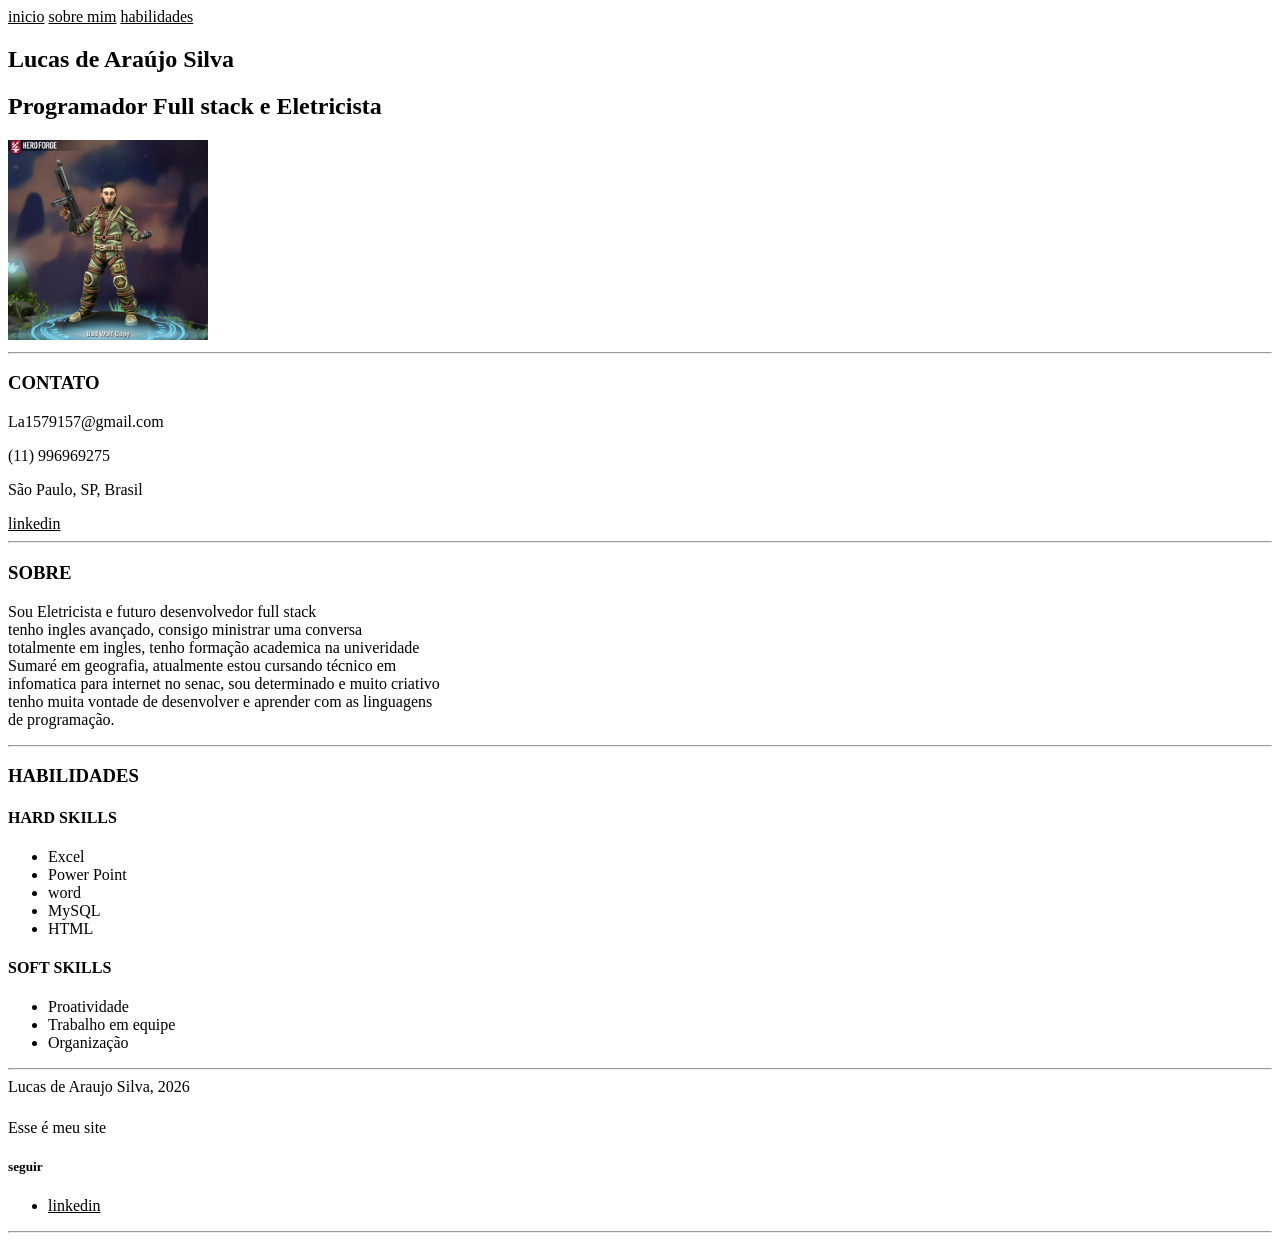
==== Portfolio/index.html @ 34f8ab38 "Acho que terminei o portfolio" ====
<!DOCTYPE html>
<html lang="pt-BR">
<head>
    <meta charset="UTF-8"> <!-- essa tag é sobre conjunto de caracteres -->
    <title>Lucas de Araújo Silva</title>
    <link rel="stylesheet" href="style.css"> <!-- Essa tag relaciona meus estilos --> <!-- ou podemos colocar a imagem no icone da pagina,<link rel="icon" href=assets/perfil.png-->
    <script src="app.js"></script> <!-- Essa tag ativa o Javascript --> 
</head>
</html><header> 
        <a href="#apres">inicio</a>
        <a href="#sobre">sobre mim</a>
        <a href="#habilidades">habilidades</a>
</header>
<body>

    <main>   
    <section id="apres">
            <h1>Lucas de Araújo Silva</h1>
            <h2>Programador Full stack e Eletricista </h2>

            <img src="assets/download 1.png" alt="foto de lucas de araujo" width="200px"/>

    </section>
    <hr>
    <section id="contato">   
            <h3>CONTATO</h3>
            <p> La1579157@gmail.com</p>
            <p>(11) 996969275</p>
            <p>São Paulo, SP, Brasil</p>
            <a href="https://www.linkedin.com/in/lucas-de-ara%C3%BAjo-silva-799281264/"
            target="_blank">linkedin</a>
    </section>
    <hr>

    <section id="sobre">
            <h3>SOBRE</h3>
    </section>
            <p>Sou Eletricista e futuro desenvolvedor full stack<br>
               tenho ingles avançado, consigo ministrar uma conversa<br>
               totalmente em ingles, tenho formação academica na univeridade<br>
               Sumaré em geografia, atualmente estou cursando técnico em <br>infomatica
               para internet no senac, sou determinado e muito criativo<br> 
               tenho muita vontade de desenvolver e aprender com as linguagens <br>
               de programação. <br>
            </div>
            </p> 
<hr>
        <section id="habilidades">
             <h3>HABILIDADES</h3>


             <h4>HARD SKILLS</h4>
             <div>
                <ul> 
                        <li>Excel</li>
                        <li>Power Point</li>
                        <li>word</li>
                        <li>MySQL</li>
                        <li>HTML</li>

                </div>

                <h4>SOFT SKILLS</h4>
                <div>
                        <ul>
                                <li>Proatividade</li>
                                <li>Trabalho em equipe</li>
                                <li>Organização</li>
                                
                        </ul>


                </div>
                <hr>

  <footer>Lucas de Araujo Silva, 2026</footer>
  <div>
        <h5></h5>
         <p>Esse é meu site</p>
</div>

<div>
        <h5>seguir</h5>
        <ul>
            <li><a href="https://www.linkedin.com/in/lucas-de-ara%C3%BAjo-silva-799281264/"
        target="_blank">linkedin</a></li>
        </ul>
        </div>
        </footer>
</div>

    <hr>
</body>
</html>
---- Portfolio/style.css ----
*{
    background-color: white;
    color:black
}
.contato {
    /* border: 1px solid blue; */
    background-color: azure;
}

.info {
    /* border: 1px solid green; */
    display: flex;
    flex-direction: row;
    justify-content: space-around;
}
 .mim {
    /* border: 1px solid red; */
    font-family: Arial, Helvetica, sans-serif;
    font-weight: bold;
    color:rgb(199, 183, 102);
 }


 .sobre{ 
    border: 2x green;
    display: flex;
}
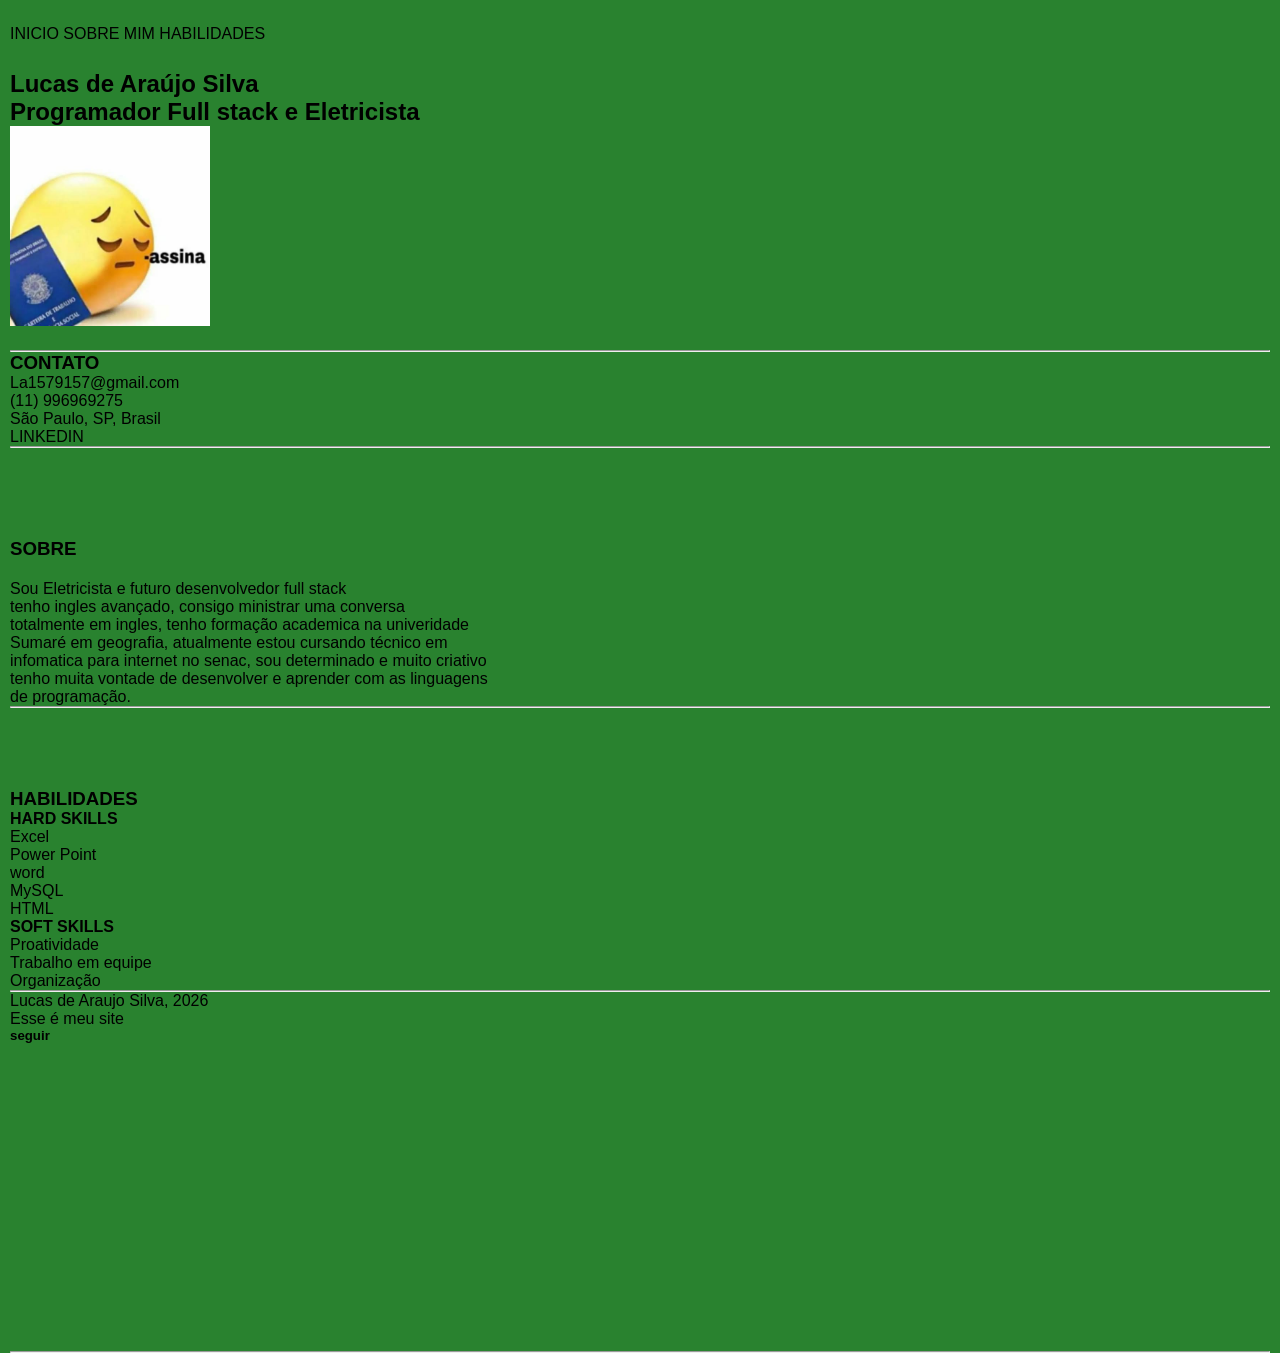
==== commit 6af8fa6e: "mudei tudo meu Deus" ====
--- a/Portfolio/index.html
+++ b/Portfolio/index.html
@@ -18,7 +18,7 @@
             <h1>Lucas de Araújo Silva</h1>
             <h2>Programador Full stack e Eletricista </h2>
 
-            <img src="assets/download 1.png" alt="foto de lucas de araujo" width="200px"/>
+            <img src="assets/clt.jpg" alt="foto de lucas de araujo" width="200px"/>
 
     </section>
     <hr>
@@ -32,7 +32,7 @@
     </section>
     <hr>
 
-    <section id="sobre">
+    <section id="sobre" class="linkheader">
             <h3>SOBRE</h3>
     </section>
             <p>Sou Eletricista e futuro desenvolvedor full stack<br>
@@ -82,10 +82,19 @@
 <div>
         <h5>seguir</h5>
         <ul>
-            <li><a href="https://www.linkedin.com/in/lucas-de-ara%C3%BAjo-silva-799281264/"
-        target="_blank">linkedin</a></li>
+            <li>
+                <a href="https://www.linkedin.com/in/lucas-de-ara%C3%BAjo-silva-799281264/" target="_blank">
+                        <svg class="icone"><use href="assets/linkedInIco.svg"></use></svg>
+                </a>
+            </li>
+            <li>
+                <a href="https://github.com/Bad-Wolf01/Bad-Wolf">
+                        <svg class="icone"><use href="assets/GithubIco.svg"></use></svg>
+                </a>
+            </li>
+        
         </ul>
-        </div>
+ </div>
         </footer>
 </div>
 
--- a/Portfolio/style.css
+++ b/Portfolio/style.css
@@ -1,5 +1,5 @@
 *{
-    background-color: white;
+    background-color: #29822F;
     color:black
 }
 .contato {
@@ -15,7 +15,7 @@
 }
  .mim {
     /* border: 1px solid red; */
-    font-family: Arial, Helvetica, sans-serif;
+    font-family: 'Times New Roman', Times, serif;
     font-weight: bold;
     color:rgb(199, 183, 102);
  }
@@ -24,4 +24,74 @@
  .sobre{ 
     border: 2x green;
     display: flex;
-}  + }
+
+ * {
+     margin: 0px;
+     padding: 0px;  
+    
+    }
+     
+/*CSS Vem aqui em baixo*/
+
+header {
+    background-color: #29822F;
+    padding: 25px 0px;
+    position: fixed;
+    width: 100%;
+}
+
+body {
+    padding-inline: 10px;
+    padding-left: 10px;
+    padding-right: 10px;
+    font-family: Verdana, Geneva, Tahoma, sans-serif
+
+}
+
+body h1, h2, h3 {
+    font-family: Verdana, Geneva, Tahoma, sans-serif;
+}
+
+body p {
+    font-family: Arial, Helvetica, sans-serif;
+}
+
+body a {
+    text-transform: uppercase;
+    text-decoration: none;
+    color: black;
+}
+
+body a:hover {
+    text-decoration: underline;
+    color:brown
+}
+
+#apres {
+    margin-bottom: 20px;
+    padding-top: 70px;
+
+}
+
+#sobre {
+    margin: 20px 0px;
+    padding-top: 70px;
+
+}
+
+#habilidades {
+    margin-top: 20px;
+    padding-top: 60px;   
+}
+
+footer {
+    background-color: #29822F;
+}
+
+.icone {
+    fill:white;
+    stroke:black;
+    stroke-width: 5px;
+    width: 50px;
+}
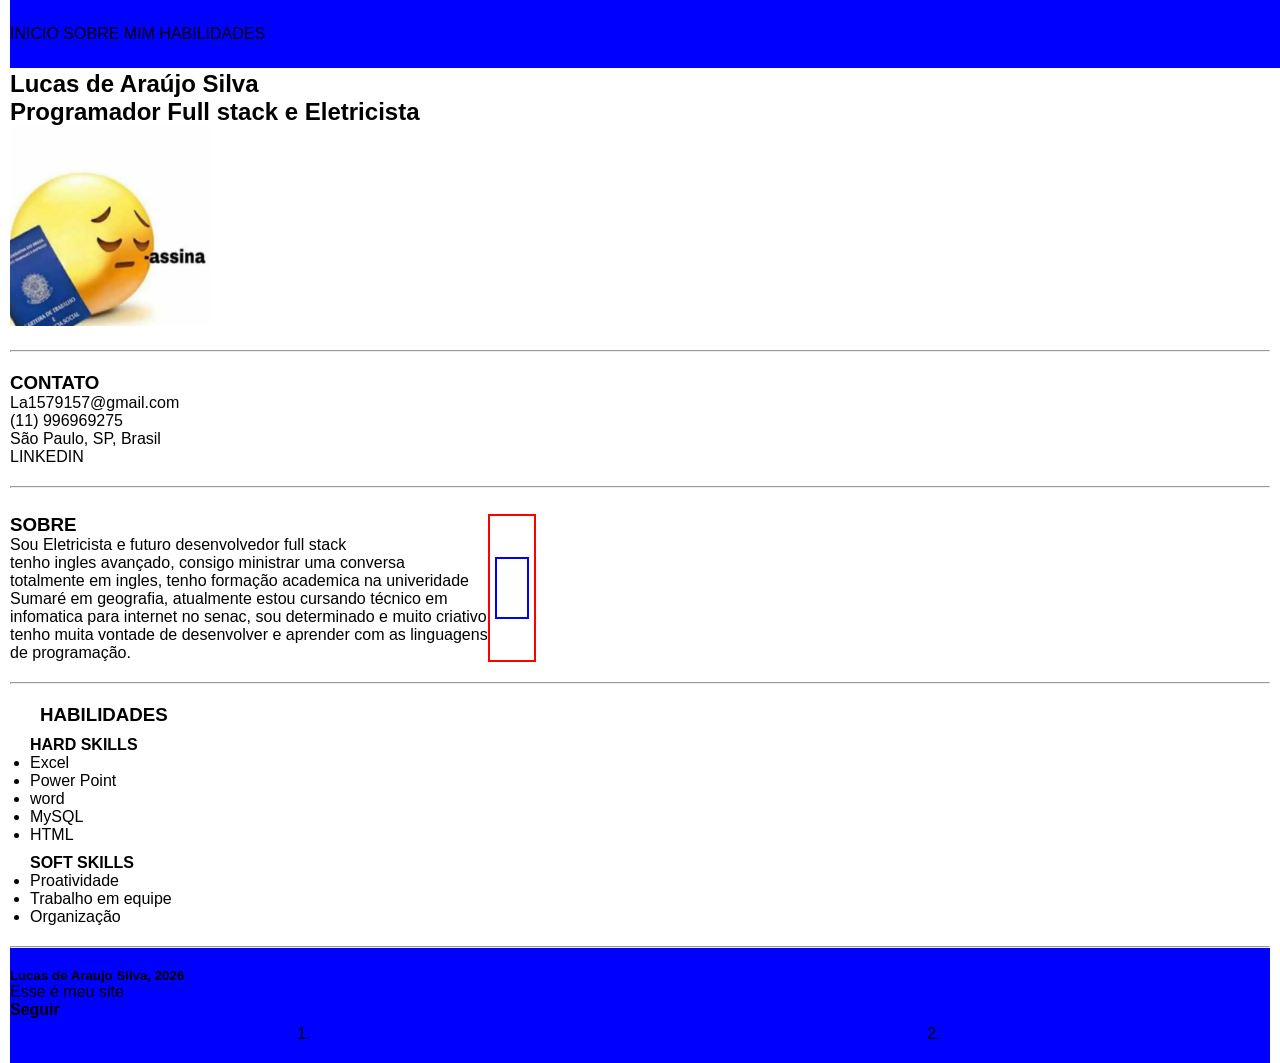
==== commit 387bfaff: "Estou finalizando" ====
--- a/Portfolio/index.html
+++ b/Portfolio/index.html
@@ -1,103 +1,120 @@
 <!DOCTYPE html>
 <html lang="pt-BR">
+
 <head>
-    <meta charset="UTF-8"> <!-- essa tag é sobre conjunto de caracteres -->
-    <title>Lucas de Araújo Silva</title>
-    <link rel="stylesheet" href="style.css"> <!-- Essa tag relaciona meus estilos --> <!-- ou podemos colocar a imagem no icone da pagina,<link rel="icon" href=assets/perfil.png-->
-    <script src="app.js"></script> <!-- Essa tag ativa o Javascript --> 
+  <meta charset="UTF-8"> <!-- essa tag é sobre conjunto de caracteres -->
+  <title>Lucas de Araújo Silva</title>
+  <link rel="stylesheet" href="style.css"> <!-- Essa tag relaciona meus estilos -->
+  <!-- ou podemos colocar a imagem no icone da pagina,<link rel="icon" href=assets/perfil.png-->
+  <script src="app.js"></script> <!-- Essa tag ativa o Javascript -->
 </head>
-</html><header> 
-        <a href="#apres">inicio</a>
-        <a href="#sobre">sobre mim</a>
-        <a href="#habilidades">habilidades</a>
-</header>
+
 <body>
+  <header>
+    <a href="#apres">inicio</a>
+    <a href="#sobre">sobre mim</a>
+    <a href="#habilidades">habilidades</a>
+  </header>
 
-    <main>   
+  <main>
     <section id="apres">
-            <h1>Lucas de Araújo Silva</h1>
-            <h2>Programador Full stack e Eletricista </h2>
+      <h1>Lucas de Araújo Silva</h1>
+      <h2>Programador Full stack e Eletricista </h2>
 
-            <img src="assets/clt.jpg" alt="foto de lucas de araujo" width="200px"/>
+      <img src="assets/clt.jpg" alt="foto de lucas de araujo" width="200px" />
 
     </section>
     <hr>
-    <section id="contato">   
-            <h3>CONTATO</h3>
-            <p> La1579157@gmail.com</p>
-            <p>(11) 996969275</p>
-            <p>São Paulo, SP, Brasil</p>
-            <a href="https://www.linkedin.com/in/lucas-de-ara%C3%BAjo-silva-799281264/"
-            target="_blank">linkedin</a>
+
+    <section id="contato">
+      <h3>CONTATO</h3>
+      <p> La1579157@gmail.com</p>
+      <p>(11) 996969275</p>
+      <p>São Paulo, SP, Brasil</p>
+      <a href="https://www.linkedin.com/in/lucas-de-ara%C3%BAjo-silva-799281264/" target="_blank">
+        linkedin
+      </a>
     </section>
     <hr>
 
-    <section id="sobre" class="linkheader">
-            <h3>SOBRE</h3>
+    <section id="sobre">
+      <div>
+      <h3>SOBRE</h3>
+      <p>
+        Sou Eletricista e futuro desenvolvedor full stack<br>
+        tenho ingles avançado, consigo ministrar uma conversa<br>
+        totalmente em ingles, tenho formação academica na univeridade<br>
+        Sumaré em geografia, atualmente estou cursando técnico em <br>
+        infomatica para internet no senac, sou determinado e muito criativo<br>
+        tenho muita vontade de desenvolver e aprender com as linguagens <br>
+        de programação.
+      </p>
+      </div>
+
+        <div class="iconesContainer">
+
+          <div class="iconesBloco">
+            
+            <a href="https://www.linkedin.com/in/lucas-de-ara%C3%BAjo-silva-799281264/" target="_blank">
+              <svg class="iconSobre">
+                <use href="assets/linkedInIco.svg"></use>
+              </svg>
+            </a>
+            <a href="https://mail.google.com/mail/u/0/#inbox" target="_blank">
+              <svg class="iconSobre">
+                <use href="assets/envelope-regular-full.svg"></use>
+              </svg>
+            </a>
+          </div>
+        </div>
     </section>
-            <p>Sou Eletricista e futuro desenvolvedor full stack<br>
-               tenho ingles avançado, consigo ministrar uma conversa<br>
-               totalmente em ingles, tenho formação academica na univeridade<br>
-               Sumaré em geografia, atualmente estou cursando técnico em <br>infomatica
-               para internet no senac, sou determinado e muito criativo<br> 
-               tenho muita vontade de desenvolver e aprender com as linguagens <br>
-               de programação. <br>
-            </div>
-            </p> 
-<hr>
-        <section id="habilidades">
-             <h3>HABILIDADES</h3>
+    <hr>
 
+    <section id="habilidades">
+      <h3>HABILIDADES</h3>
 
-             <h4>HARD SKILLS</h4>
-             <div>
-                <ul> 
-                        <li>Excel</li>
-                        <li>Power Point</li>
-                        <li>word</li>
-                        <li>MySQL</li>
-                        <li>HTML</li>
+      <div>
+      <h4>HARD SKILLS</h4>
+      <ul>
+        <li>Excel</li>
+        <li>Power Point</li>
+        <li>word</li>
+        <li>MySQL</li>
+        <li>HTML</li>
+      </ul>
+      <h4>SOFT SKILLS</h4>
+      <ul>
+        <li>Proatividade</li>
+        <li>Trabalho em equipe</li>
+        <li>Organização</li>
+      </ul>
+      </div>
+    </section>
+    <hr>
+  </main>
 
-                </div>
+  <footer>
+    <h5>Lucas de Araujo Silva, 2026</h5>
+    <p>Esse é meu site</p>
 
-                <h4>SOFT SKILLS</h4>
-                <div>
-                        <ul>
-                                <li>Proatividade</li>
-                                <li>Trabalho em equipe</li>
-                                <li>Organização</li>
-                                
-                        </ul>
+    <h4>Seguir</h4>
+    <ul>
+      <li>
+        <a href="https://www.linkedin.com/in/lucas-de-ara%C3%BAjo-silva-799281264/" target="_blank">
+          <svg class="iconSobre">
+            <use href="assets/linkedInIco.svg"></use>
+          </svg>
+        </a>
+      </li>
+      <li>
+        <a href="https://github.com/Bad-Wolf01/Bad-Wolf">
+          <svg class="iconSobre">
+            <use href="assets/GithubIco.svg"></use>
+          </svg>
+        </a>
+      </li>
+    </ul>
+  </footer>
+</body>
 
-
-                </div>
-                <hr>
-
-  <footer>Lucas de Araujo Silva, 2026</footer>
-  <div>
-        <h5></h5>
-         <p>Esse é meu site</p>
-</div>
-
-<div>
-        <h5>seguir</h5>
-        <ul>
-            <li>
-                <a href="https://www.linkedin.com/in/lucas-de-ara%C3%BAjo-silva-799281264/" target="_blank">
-                        <svg class="icone"><use href="assets/linkedInIco.svg"></use></svg>
-                </a>
-            </li>
-            <li>
-                <a href="https://github.com/Bad-Wolf01/Bad-Wolf">
-                        <svg class="icone"><use href="assets/GithubIco.svg"></use></svg>
-                </a>
-            </li>
-        
-        </ul>
- </div>
-        </footer>
-</div>
-
-    <hr>
-</body>
 </html>
--- a/Portfolio/style.css
+++ b/Portfolio/style.css
@@ -1,52 +1,15 @@
-*{
-    background-color: #29822F;
-    color:black
-}
-.contato {
-    /* border: 1px solid blue; */
-    background-color: azure;
+* {
+    margin: 0px;
+    padding: 0px;
 }
 
-.info {
-    /* border: 1px solid green; */
-    display: flex;
-    flex-direction: row;
-    justify-content: space-around;
-}
- .mim {
-    /* border: 1px solid red; */
-    font-family: 'Times New Roman', Times, serif;
-    font-weight: bold;
-    color:rgb(199, 183, 102);
- }
-
-
- .sobre{ 
-    border: 2x green;
-    display: flex;
- }
-
- * {
-     margin: 0px;
-     padding: 0px;  
-    
-    }
-     
 /*CSS Vem aqui em baixo*/
-
-header {
-    background-color: #29822F;
-    padding: 25px 0px;
-    position: fixed;
-    width: 100%;
-}
 
 body {
     padding-inline: 10px;
     padding-left: 10px;
     padding-right: 10px;
     font-family: Verdana, Geneva, Tahoma, sans-serif
-
 }
 
 body h1, h2, h3 {
@@ -65,7 +28,14 @@
 
 body a:hover {
     text-decoration: underline;
-    color:brown
+    color: brown
+}
+
+header {
+    background-color: blue;
+    padding: 25px 0px;
+    position: fixed;
+    width: 100%;
 }
 
 #apres {
@@ -74,24 +44,103 @@
 
 }
 
+#contato {
+    margin: 20px 0px;
+}
+
 #sobre {
     margin: 20px 0px;
-    padding-top: 70px;
-
+    display: flex;
+    gap: 50;
+    padding-top: 6px;
+    padding-inline: 50;
+    flex-direction: row;
 }
 
 #habilidades {
-    margin-top: 20px;
-    padding-top: 60px;   
+    margin: 20px;
+}
+
+#habilidades h3 {
+    margin: 10px;
+}
+
+#habilidades h4 {
+    margin-top: 10px;
+}
+
+#habil h3{
+    text-align: center;
+}
+
+.habilidadesContainer {
+    border: blue solid 1px;
+    padding-block: 30px;
+    display: flex;
+    flex-direction: row;
+    justify-content: space-around;
+}
+
+.habilidadesBloco {
+    border: red solid 1px;
 }
 
 footer {
-    background-color: #29822F;
+    padding: 20px 0px;
+    background-color: blue;
 }
 
 .icone {
-    fill:white;
-    stroke:black;
+    fill: blue;
+    stroke: black;
     stroke-width: 5px;
     width: 50px;
-}+    height: 50px;
+}
+
+footer ul {
+    display: flex;
+    justify-content: space-around;
+    list-style-type: nofbf
+}
+
+.iconSobre {
+    width: 20px;
+    height: 20px;
+}
+
+.blockIcon {
+    border: gray;
+    display: flex;
+    padding: 5px;
+}
+
+.linksIcon {
+    display: flex;
+    align-items: center;
+    flex-direction: row;
+    justify-content: center;
+    gap: 5px;
+    padding: 5px;
+}
+
+.iconesBloco {
+    border: blue solid 2px;
+    display: flex;
+    flex-direction: column;
+    padding: 5px;
+
+}
+.iconesContainer {
+    border: red solid 2px;
+    display: flex;
+    flex-direction: row;
+    align-items: center;
+    gap: 5px;
+    padding: 5px;
+}
+
+.iconeLink {
+    width: 50px;
+    height: 50px;
+}
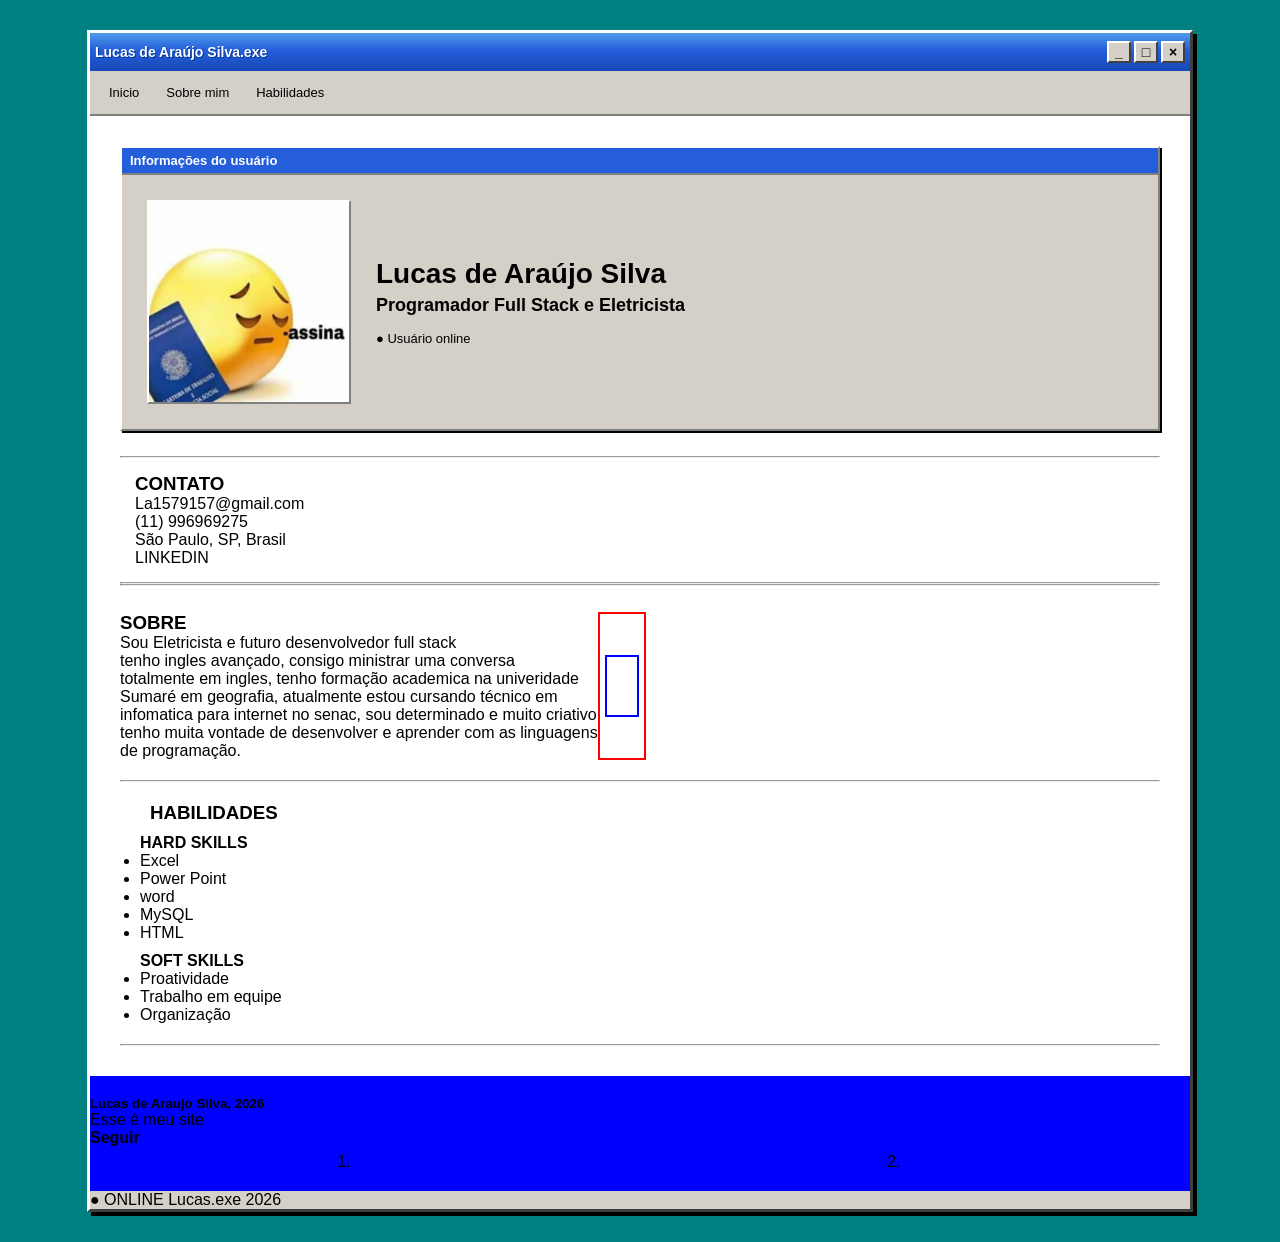
==== commit 0d5e0a1a: "muito foda lek" ====
--- a/Portfolio/index.html
+++ b/Portfolio/index.html
@@ -6,35 +6,74 @@
   <title>Lucas de Araújo Silva</title>
   <link rel="stylesheet" href="style.css"> <!-- Essa tag relaciona meus estilos -->
   <!-- ou podemos colocar a imagem no icone da pagina,<link rel="icon" href=assets/perfil.png-->
-  <script src="app.js"></script> <!-- Essa tag ativa o Javascript -->
+  <script src="app.js" defer></script> <!-- Essa tag ativa o Javascript -->
 </head>
 
 <body>
-  <header>
-    <a href="#apres">inicio</a>
-    <a href="#sobre">sobre mim</a>
-    <a href="#habilidades">habilidades</a>
-  </header>
+
+  <div class="janela">
+
+  <header class="barraTitulo">
+
+     <div class="tituloJanela">
+       Lucas de Araújo Silva.exe
+      </div>
+
+       <div class="botoesJanela">
+        <button>_</button>
+        <button>□</button>
+        <button>×</button>
+      </div>
+  </header>    
+
+<nav class="menu">
+    <a href="#apres">Inicio</a>
+    <a href="#sobre">Sobre mim</a>
+    <a href="#habilidades">Habilidades</a>
+
+    <svg class="iconTema" id="btnTema">
+      <use href="assets/circle-half.svg"></use>
+  </svg>
+</nav>
 
   <main>
     <section id="apres">
-      <h1>Lucas de Araújo Silva</h1>
-      <h2>Programador Full stack e Eletricista </h2>
+
+       <div class="tituloPainel">
+        Informações do usuário
+    </div>
+
+      <div class="conteudoApres">
 
       <img src="assets/clt.jpg" alt="foto de lucas de araujo" width="200px" />
+
+      <div>
+        <h1>Lucas de Araújo Silva</h1>
+        <h2>Programador Full Stack e Eletricista</h2>
+
+        <p>● Usuário online</p>
+    </div>
 
     </section>
     <hr>
 
-    <section id="contato">
-      <h3>CONTATO</h3>
-      <p> La1579157@gmail.com</p>
-      <p>(11) 996969275</p>
-      <p>São Paulo, SP, Brasil</p>
-      <a href="https://www.linkedin.com/in/lucas-de-ara%C3%BAjo-silva-799281264/" target="_blank">
-        linkedin
-      </a>
-    </section>
+     <div class="conteudoContato">
+
+        <h3>CONTATO</h3>
+
+        <p>La1579157@gmail.com</p>
+        <p>(11) 996969275</p>
+        <p>São Paulo, SP, Brasil</p>
+
+        <a href="https://www.linkedin.com/in/lucas-de-araujo-silva-799281264/" target="_blank">
+            LinkedIn
+        </a>
+
+    </div>
+
+</section>
+<hr>
+
     <hr>
 
     <section id="sobre">
@@ -115,6 +154,11 @@
       </li>
     </ul>
   </footer>
+  <div class="barraStatus">
+    <span>● ONLINE</span>
+    <span>Lucas.exe</span>
+    <span>2026</span>
+  </div>  
 </body>
 
 </html>
--- a/Portfolio/style.css
+++ b/Portfolio/style.css
@@ -6,10 +6,21 @@
 /*CSS Vem aqui em baixo*/
 
 body {
-    padding-inline: 10px;
-    padding-left: 10px;
-    padding-right: 10px;
-    font-family: Verdana, Geneva, Tahoma, sans-serif
+    background-color: #008080;
+    padding: 30px;
+    font-family: Verdana, Geneva, Tahoma, sans-serif;
+}
+
+.janela {
+    width: 95%;
+    max-width: 1100px;
+    margin: 0 auto;
+    background-color: #d4d0c8;
+
+    border: 3px solid;
+    border-color: #ffffff #404040 #404040 #ffffff;
+
+    box-shadow: 4px 4px 0px #000000;
 }
 
 body h1, h2, h3 {
@@ -31,21 +42,172 @@
     color: brown
 }
 
-header {
-    background-color: blue;
-    padding: 25px 0px;
-    position: fixed;
-    width: 100%;
+.barraTitulo {
+    background: linear-gradient(
+        to bottom,
+        #4f9bea 0%,
+        #245edb 45%,
+        #1749b5 100%
+    );
+
+    color: white;
+
+    height: 38px;
+
+    display: flex;
+    align-items: center;
+    justify-content: space-between;
+
+    padding: 0px 5px;
+
+    font-weight: bold;
+}
+
+.tituloPainel {
+    background-color: #245edb;
+    color: white;
+
+    padding: 5px 8px;
+
+    font-size: 13px;
+    font-weight: bold;
+
+    border-bottom: 2px solid #808080;
+}
+
+.tituloJanela {
+    font-size: 14px;
+    text-shadow: 1px 1px #003399;
+}
+
+.botoesJanela {
+    display: flex;
+    gap: 3px;
+}
+
+.botoesJanela button {
+    width: 24px;
+    height: 22px;
+
+    padding: 0;
+
+    font-weight: bold;
+    font-size: 14px;
+
+    background-color: #d4d0c8;
+
+    border: 2px solid;
+    border-color: #ffffff #404040 #404040 #ffffff;
+
+    cursor: pointer;
+}
+
+.botoesJanela button:active {
+    border-color: #404040 #ffffff #ffffff #404040;
+}
+
+.conteudoApres {
+    display: flex;
+    align-items: center;
+
+    gap: 25px;
+
+    padding: 25px;
+}
+
+.menu {
+    background-color: #d4d0c8;
+
+    min-height: 35px;
+
+    display: flex;
+    align-items: center;
+
+    padding: 4px 8px;
+
+    gap: 5px;
+
+    border-bottom: 2px solid #808080;
+}
+
+.menu a {
+    text-transform: none;
+
+    color: black;
+
+    padding: 5px 10px;
+
+    font-size: 13px;
+
+    border: 1px solid transparent;
+}
+
+.menu a:hover {
+    text-decoration: none;
+    color: black;
+
+    background-color: #ffffff;
+
+    border: 1px solid #808080;
 }
 
 #apres {
-    margin-bottom: 20px;
-    padding-top: 70px;
-
+    margin-bottom: 25px;
+    padding: 0;
+
+    background-color: #d4d0c8;
+
+    border: 2px solid;
+    border-color: #ffffff #808080 #808080 #ffffff;
+
+    box-shadow: 2px 2px 0px #000000;
+
+    display: flex;
+    flex-direction: column;
+}
+
+#apres h1 {
+    margin-bottom: 5px;
+    font-size: 28px;
+}
+
+#apres h2 {
+    margin-bottom: 15px;
+    font-size: 18px;
+}
+
+#apres p {
+    font-size: 13px;
+}
+
+#apres img {
+    border: 2px solid;
+    border-color: #ffffff #808080 #808080 #ffffff;
+}
+
+#apres h1 {
+    margin-bottom: 5px;
+    font-size: 28px;
+}
+
+#apres h2 {
+    margin-bottom: 15px;
+    font-size: 18px;
+}
+
+#apres p {
+    font-size: 13px;
 }
 
 #contato {
-    margin: 20px 0px;
+    margin-bottom: 25px;
+
+    background-color: #d4d0c8;
+
+    border: 2px solid;
+    border-color: #ffffff #808080 #808080 #ffffff;
+
+    box-shadow: 2px 2px 0px #000000;
 }
 
 #sobre {
@@ -144,3 +306,63 @@
     width: 50px;
     height: 50px;
 }
+
+.iconTema {
+    width: 25px;
+    height: 25px;
+
+    margin-left: auto;
+
+    cursor: pointer;
+
+    fill: #000000;
+}
+
+.conteudoContato {
+    padding: 15px;
+}
+
+#contato h3 {
+    margin-bottom: 5px;
+}
+
+#contato p {
+    margin-bottom: 2px;
+}
+
+#contato a {
+    display: inline-block;
+    margin-top: 5px;
+
+    color: #000080;
+    text-transform: none;
+    text-decoration: underline;
+}
+
+main {
+    background-color: #ffffff;
+    padding: 30px;
+
+    min-height: 500px;
+}
+
+.temaEscuro {
+    background-color: #222;
+    color: white;
+}
+
+.temaEscuro a {
+    color: white;
+}
+
+.temaEscuro header {
+    background-color: #111;
+}
+
+.temaEscuro footer {
+    background-color: #111;
+}
+
+.temaEscuro a:hover {
+    color: lightblue;
+}    
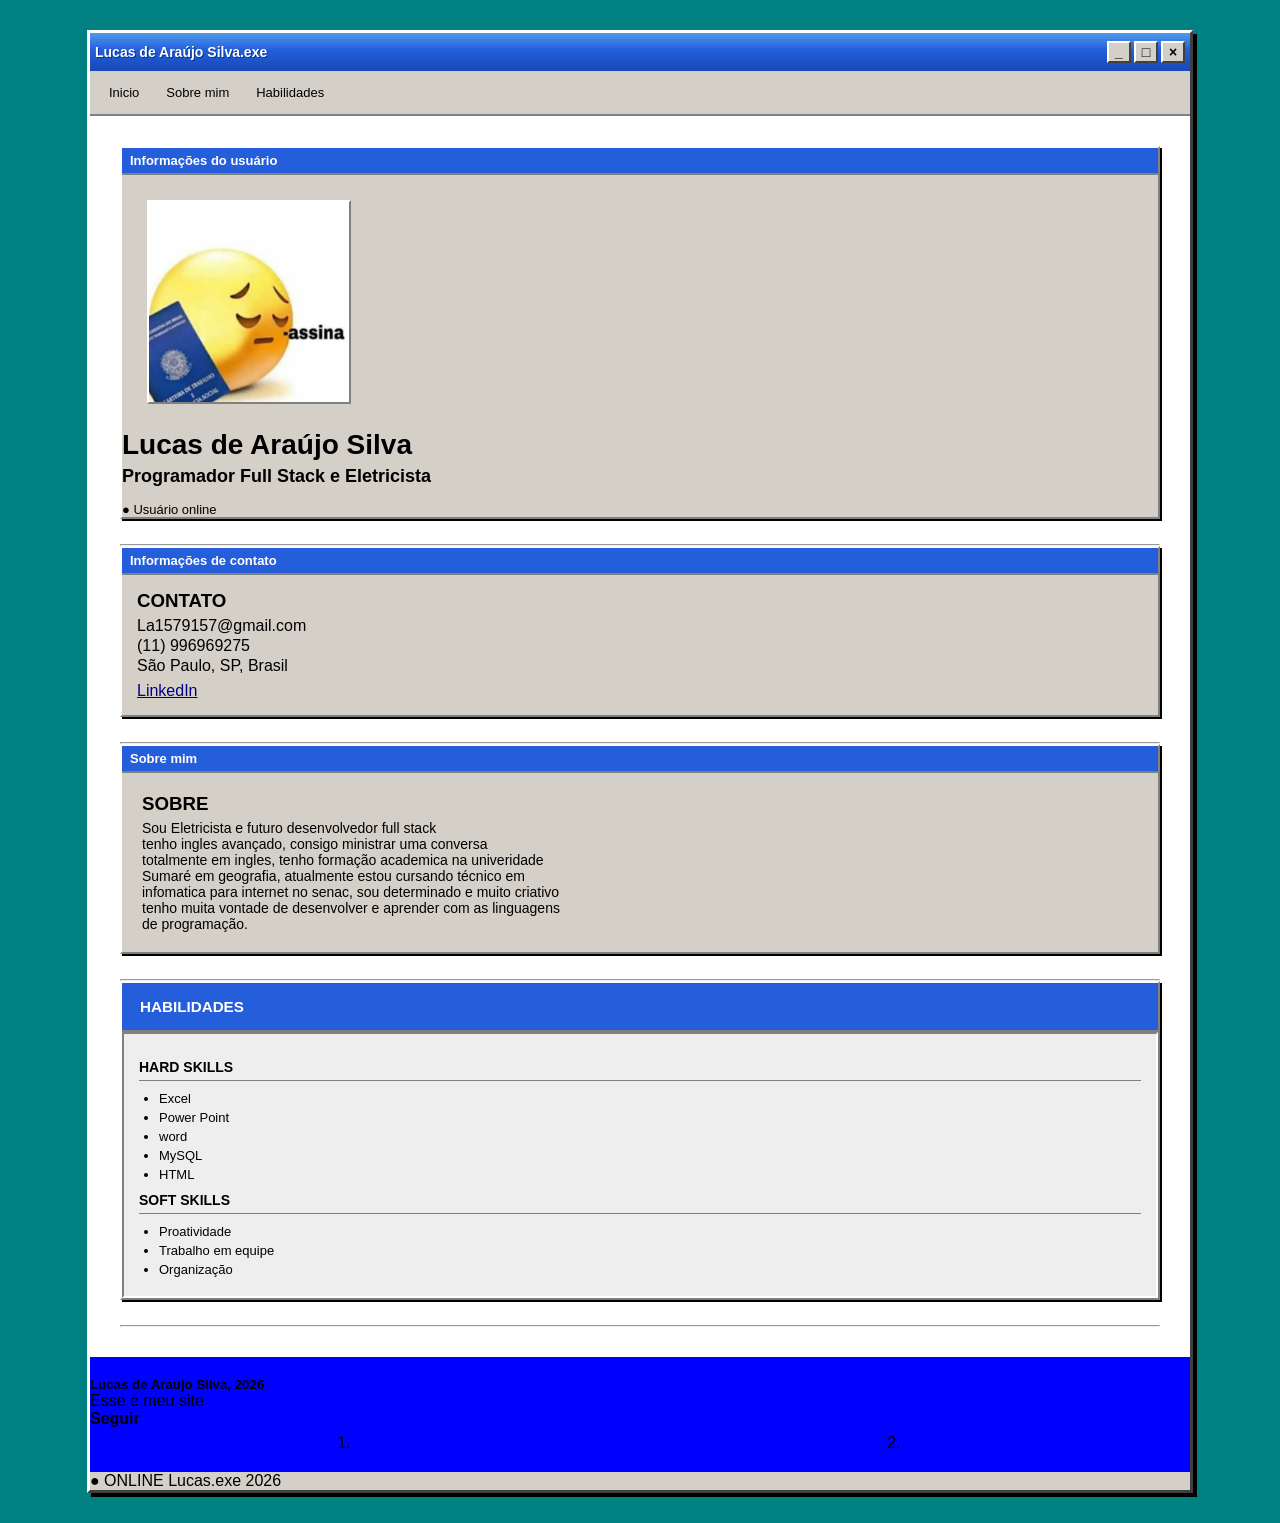
==== commit 0fc54eb9: "OHH shit here we go again" ====
--- a/Portfolio/index.html
+++ b/Portfolio/index.html
@@ -17,7 +17,7 @@
 
      <div class="tituloJanela">
        Lucas de Araújo Silva.exe
-      </div>
+     </div>
 
        <div class="botoesJanela">
         <button>_</button>
@@ -47,6 +47,8 @@
 
       <img src="assets/clt.jpg" alt="foto de lucas de araujo" width="200px" />
 
+      </div>
+
       <div>
         <h1>Lucas de Araújo Silva</h1>
         <h2>Programador Full Stack e Eletricista</h2>
@@ -56,6 +58,11 @@
 
     </section>
     <hr>
+    <section id="contato">
+
+    <div class="tituloPainel">
+        Informações de contato
+    </div>
 
      <div class="conteudoContato">
 
@@ -74,11 +81,18 @@
 </section>
 <hr>
 
-    <hr>
+    <section id="sobre">
 
-    <section id="sobre">
-      <div>
+      <div class="tituloPainel">
+        Sobre mim
+      </div>
+
+      <div class="conteudoSobre">
+
+        <div class="textoSobre">
+
       <h3>SOBRE</h3>
+
       <p>
         Sou Eletricista e futuro desenvolvedor full stack<br>
         tenho ingles avançado, consigo ministrar uma conversa<br>
@@ -90,9 +104,7 @@
       </p>
       </div>
 
-        <div class="iconesContainer">
-
-          <div class="iconesBloco">
+      <div class="iconesSobre">
             
             <a href="https://www.linkedin.com/in/lucas-de-ara%C3%BAjo-silva-799281264/" target="_blank">
               <svg class="iconSobre">
@@ -110,9 +122,15 @@
     <hr>
 
     <section id="habilidades">
+
+      <div class="tituloPainel">
       <h3>HABILIDADES</h3>
+      </div>
 
-      <div>
+      <div class="conteudoHabilidades">
+
+        <div class="blocoHabilidade">
+
       <h4>HARD SKILLS</h4>
       <ul>
         <li>Excel</li>
@@ -158,7 +176,9 @@
     <span>● ONLINE</span>
     <span>Lucas.exe</span>
     <span>2026</span>
-  </div>  
+  </div>
+  
+  </div> <!--fecha .janela-->
 </body>
 
 </html>
--- a/Portfolio/style.css
+++ b/Portfolio/style.css
@@ -211,16 +211,25 @@
 }
 
 #sobre {
-    margin: 20px 0px;
-    display: flex;
-    gap: 50;
-    padding-top: 6px;
-    padding-inline: 50;
-    flex-direction: row;
+    margin-bottom: 25px;
+
+    background-color: #d4d0c8;
+
+    border: 2px solid;
+    border-color: #ffffff #808080 #808080 #ffffff;
+
+    box-shadow: 2px 2px 0px #000000;
 }
 
 #habilidades {
-    margin: 20px;
+    margin-bottom: 25px;
+
+    background-color: #d4d0c8;
+
+    border: 2px solid;
+    border-color: #ffffff #808080 #808080 #ffffff;
+
+    box-shadow: 2px 2px 0px #000000;
 }
 
 #habilidades h3 {
@@ -365,4 +374,62 @@
 
 .temaEscuro a:hover {
     color: lightblue;
-}    +} 
+
+.conteudoSobre {
+    display: flex;
+    align-items: center;
+    justify-content: space-between;
+
+    padding: 20px;
+}
+
+.textoSobre {
+    max-width: 650px;
+    display: block;
+}
+
+.textoSobre h3 {
+    margin: 0 0 5px 0;
+}
+
+.textoSobre p {
+    margin: 0;
+    font-size: 14px;
+}
+
+.conteudoHabilidades {
+    display: flex;
+    gap: 20px;
+}
+
+.blocoHabilidade {
+    flex: 1;
+
+    padding: 15px;
+
+    background-color: #eeeeee;
+
+    border: 2px solid;
+    border-color: #808080 #ffffff #ffffff #808080;
+}
+
+.blocoHabilidade h4 {
+    margin-bottom: 10px;
+
+    padding-bottom: 5px;
+
+    border-bottom: 1px solid #808080;
+
+    font-size: 14px;
+}
+
+.blocoHabilidade ul {
+    padding-left: 20px;
+}
+
+.blocoHabilidade li {
+    margin-bottom: 4px;
+
+    font-size: 13px;
+}
